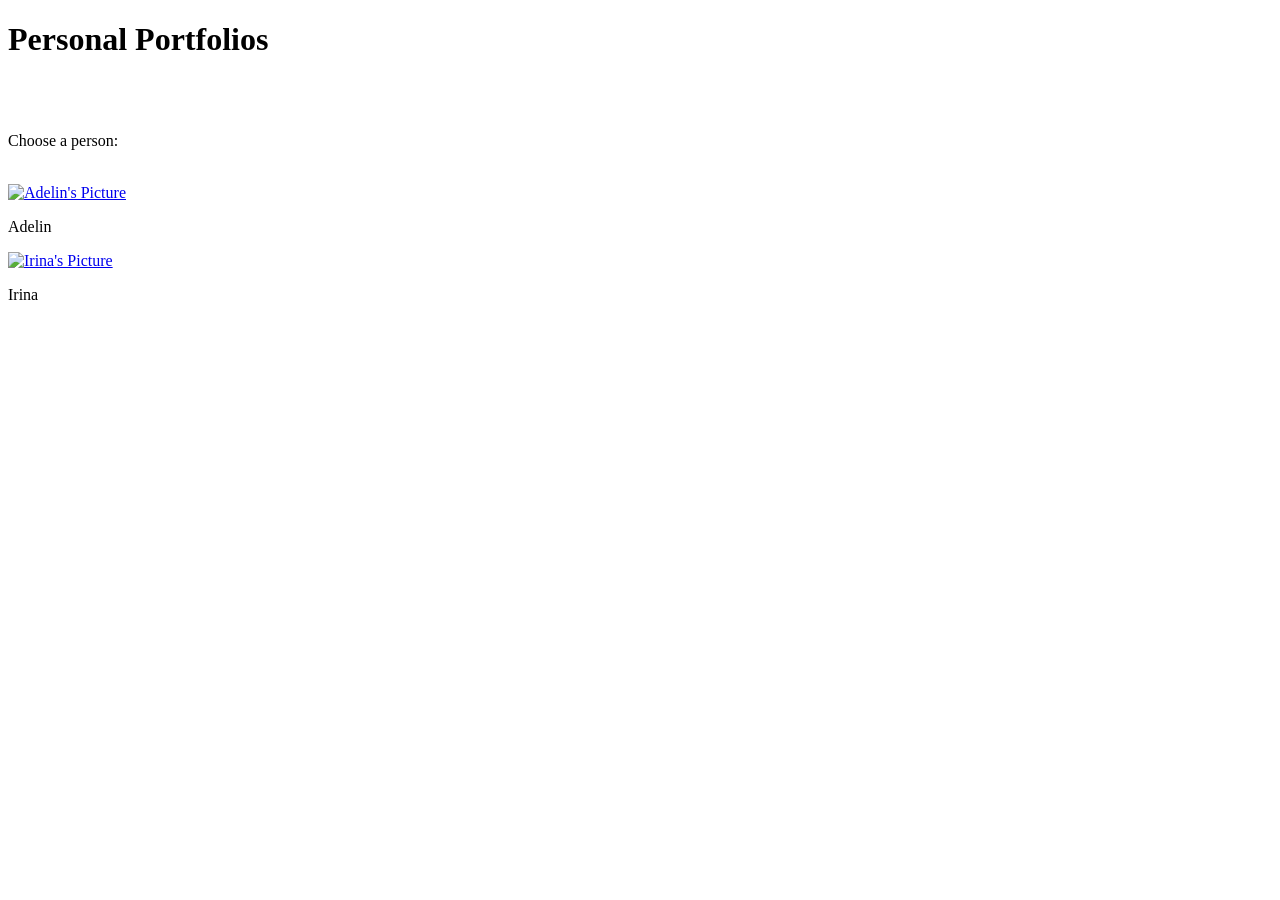
==== index.html @ 101a3e53 "Create index.html the main page of the site" ====
<!DOCTYPE html>
<html lang="en">
<head>
    <meta charset="UTF-8">
    <meta name="viewport" content="width=device-width, initial-scale=1">
    <title>Portfolios</title>
    <link rel="preconnect" href="https://fonts.googleapis.com">
    <link rel="preconnect" href="https://fonts.gstatic.com" crossorigin>
    <link href="https://fonts.googleapis.com/css2?family=Bricolage+Grotesque:wght@400;600;800&display=swap" rel="stylesheet">
    <link rel="stylesheet" href="css/style.css">
    <link rel="stylesheet" href="css/home.css">
</head>
<body class="home">
<h1>Personal Portfolios</h1><br><br>
<p>Choose a person:</p><br>
<main class="split">
    <a class="person person-adelin" href="adelin.html">
        <img id='App' src="../public/adelinpp.jpeg" alt="Adelin's Picture">
        <!--<span class="avatar" aria-hidden="true"></span>-->
        <!-- <span class="name">Adelin</span>-->
    </a>
    <p>Adelin</p>
    <a class="person person-irina" href="irina.html">
        <img id='Ipp' src="../public/irinapp1.jpeg" alt="Irina's Picture">
        <!--<span class="avatar" aria-hidden="true"></span>-->
        <!--<span class="name">Irina</span>-->
    </a>
    <p>Irina</p>
</main>

<script src="js/main.js"></script>
</body>
</html>
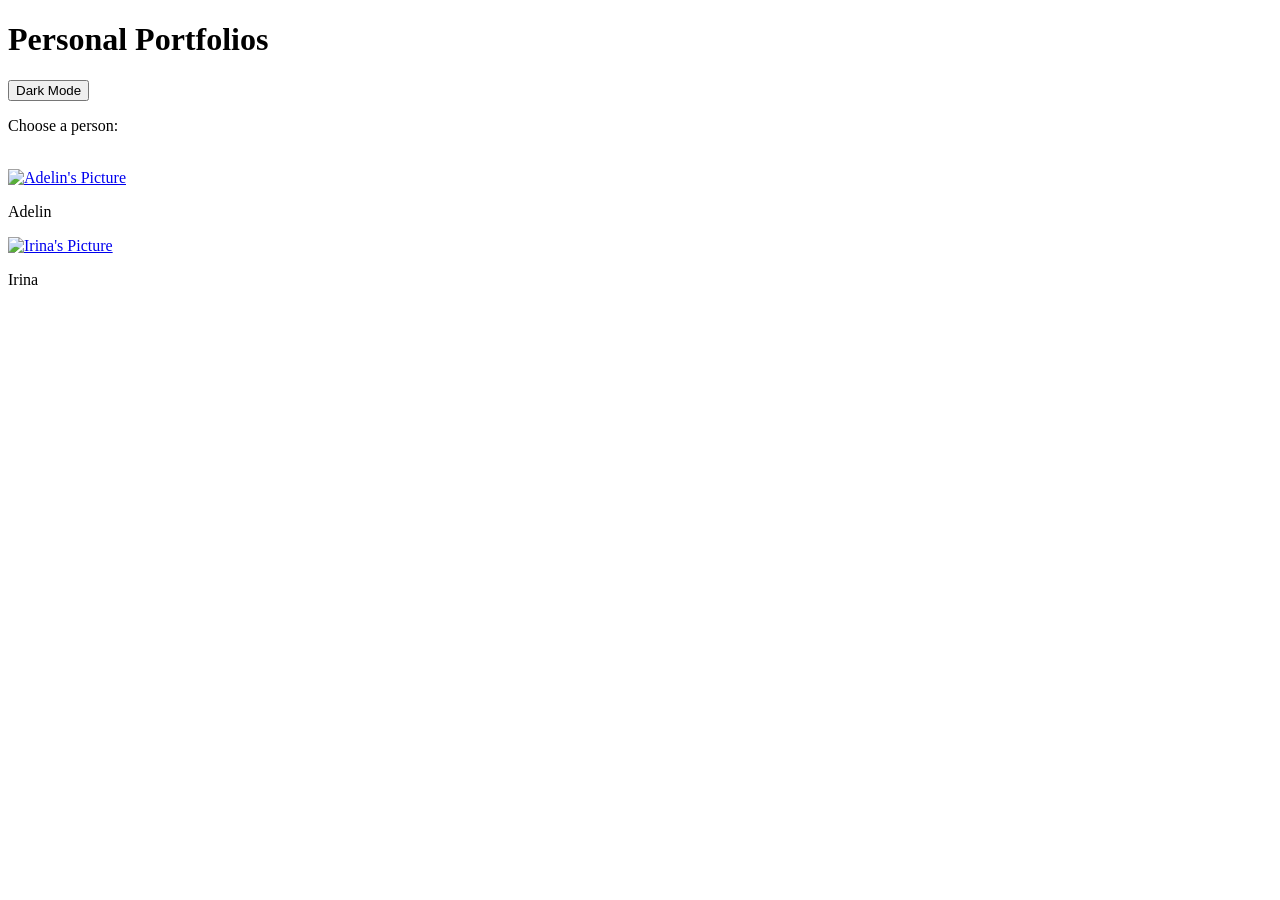
==== commit 72bae5d5: "Update index.html" ====
--- a/index.html
+++ b/index.html
@@ -11,8 +11,13 @@
     <link rel="stylesheet" href="css/home.css">
 </head>
 <body class="home">
-<h1>Personal Portfolios</h1><br><br>
-<p>Choose a person:</p><br>
+    <header>
+        <h1>Personal Portfolios</h1>
+        <button id="theme-toggle" aria-label="Toggle dark mode">
+            Dark Mode
+        </button>
+    </header>
+    <p>Choose a person:</p><br>
 <main class="split">
     <a class="person person-adelin" href="adelin.html">
         <img id='App' src="../public/adelinpp.jpeg" alt="Adelin's Picture">
